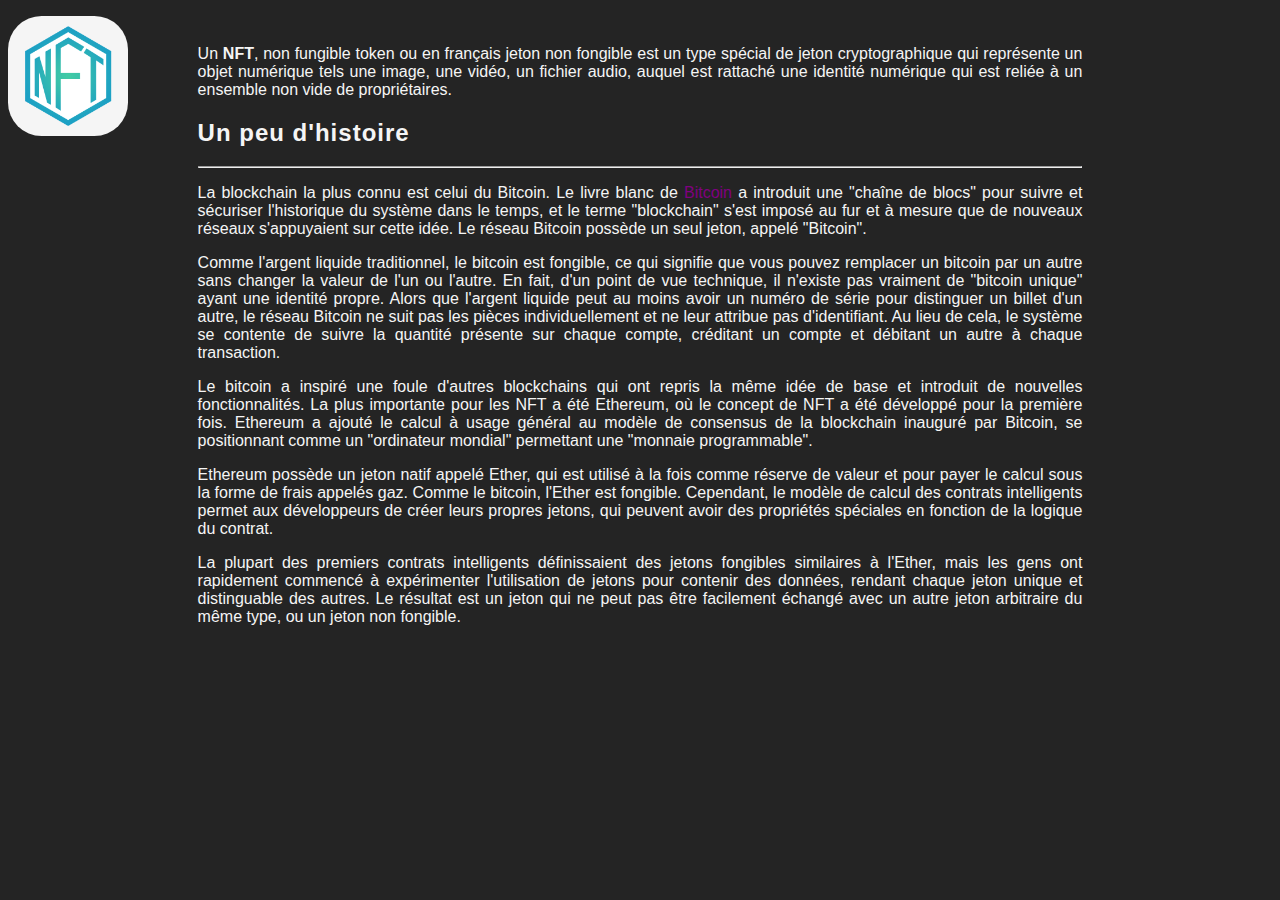
==== index.html @ 7b37a858 "first commit" ====
<!DOCTYPE html>
<html>
    <head>
        <title>Un peu d'histoire - ARUWIN</title>
        <link rel="stylesheet" href="assets\css\style.css">
        <meta http-equiv="Content-Type" content="text/html;charset=UTF-8">
        <meta name="viewport" content="width=device-width, initial-scale=1.0">
    </head>
    <body>
        <script src="main.js"></script>
        <header>
            <a class="overflow" class="purplelink" href="accueil.html"><img src="assets\img\NFT_Icon.png" alt="Logo"></a>
        </header>
        <ul>
            <div class="div1">
                <p>
                    Un <strong>NFT</strong>, non fungible token ou en français jeton non fongible est un type spécial de jeton cryptographique qui représente un objet numérique tels une image, une vidéo,
                    un fichier audio, auquel est rattaché une identité numérique qui est reliée à un ensemble non vide de propriétaires.     
                </p>
            </div>
            <div>
                <h2 class="container">Un peu d'histoire</h2>
                <hr>
                <p>
                    La blockchain la plus connu est celui du Bitcoin.
                    Le livre blanc de <a class="purplelink2" href="https://bitcoin.org/bitcoin.pdf">Bitcoin</a> a introduit une "chaîne de blocs" pour suivre et sécuriser l'historique du système dans le temps,
                    et le terme "blockchain" s'est imposé au fur et à mesure que de nouveaux réseaux s'appuyaient sur cette idée. Le réseau Bitcoin possède un seul jeton, appelé "Bitcoin".
                </p>
                <p>
                    Comme l'argent liquide traditionnel, le bitcoin est fongible, ce qui signifie que vous pouvez remplacer un bitcoin par un autre sans changer la valeur de l'un ou l'autre.
                    En fait, d'un point de vue technique, il n'existe pas vraiment de "bitcoin unique" ayant une identité propre.
                    Alors que l'argent liquide peut au moins avoir un numéro de série pour distinguer un billet d'un autre, le réseau Bitcoin ne suit pas les pièces individuellement
                    et ne leur attribue pas d'identifiant.
                    Au lieu de cela, le système se contente de suivre la quantité présente sur chaque compte, créditant un compte et débitant un autre à chaque transaction.
                </p>
                <p>
                    Le bitcoin a inspiré une foule d'autres blockchains qui ont repris la même idée de base et introduit de nouvelles fonctionnalités.
                    La plus importante pour les NFT a été Ethereum, où le concept de NFT a été développé pour la première fois.
                    Ethereum a ajouté le calcul à usage général au modèle de consensus de la blockchain inauguré par Bitcoin,
                    se positionnant comme un "ordinateur mondial" permettant une "monnaie programmable".
                </p>
                <p>
                    Ethereum possède un jeton natif appelé Ether, qui est utilisé à la fois comme réserve de valeur et pour payer le calcul sous la forme de frais appelés gaz.
                    Comme le bitcoin, l'Ether est fongible. Cependant,
                    le modèle de calcul des contrats intelligents permet aux développeurs de créer leurs propres jetons, qui peuvent avoir des propriétés spéciales en fonction de la logique du contrat. 
                </p>
                <p>
                    La plupart des premiers contrats intelligents définissaient des jetons fongibles similaires à l'Ether,
                    mais les gens ont rapidement commencé à expérimenter l'utilisation de jetons pour contenir des données, rendant chaque jeton unique et distinguable des autres.
                    Le résultat est un jeton qui ne peut pas être facilement échangé avec un autre jeton arbitraire du même type, ou un jeton non fongible.
                </p>
            </div class="div1">
        </ul>
    </body>
</html>
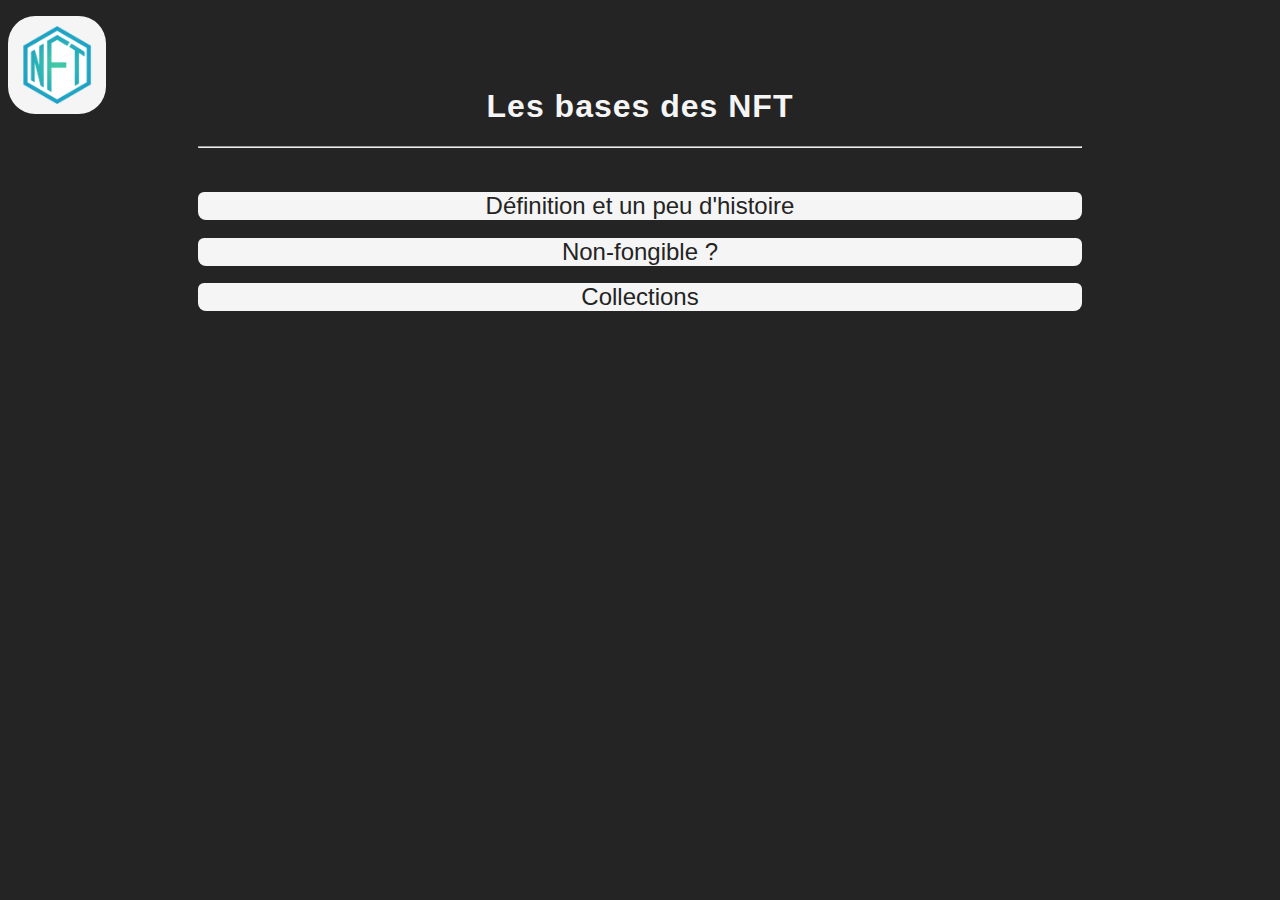
==== commit 9e29d75e: "seconde commit" ====
--- a/index.html
+++ b/index.html
@@ -1,55 +1,38 @@
 <!DOCTYPE html>
 <html>
     <head>
-        <title>Un peu d'histoire - ARUWIN</title>
-        <link rel="stylesheet" href="assets\css\style.css">
+        <title>Accueil - ARUWIN</title>
         <meta http-equiv="Content-Type" content="text/html;charset=UTF-8">
-        <meta name="viewport" content="width=device-width, initial-scale=1.0">
+        <link rel="stylesheet" href="assets\css\accueil.css">
+        <script type="text/javascript" src="assets/js/accueil.js"></script>
     </head>
+    <header>
+        <a class="overflow" href="Index.html" target="_blank"><img src="assets\img\NFT_Icon.png" alt="Logo"></a>
+    </header>
     <body>
-        <script src="main.js"></script>
-        <header>
-            <a class="overflow" class="purplelink" href="accueil.html"><img src="assets\img\NFT_Icon.png" alt="Logo"></a>
-        </header>
+        <script>
+            console.log("C'est le code de ARUWIN ! Pas touche !!")
+        </script>
         <ul>
-            <div class="div1">
-                <p>
-                    Un <strong>NFT</strong>, non fungible token ou en français jeton non fongible est un type spécial de jeton cryptographique qui représente un objet numérique tels une image, une vidéo,
-                    un fichier audio, auquel est rattaché une identité numérique qui est reliée à un ensemble non vide de propriétaires.     
-                </p>
+        <div class="container">
+            <H1 class="titre">
+                Les bases des NFT
+            </H1>
+            <hr>
+        <ul>
+        </div>
+            <div>
+                <li class="sommaires">
+                   <a class="link" href="Un peu d'histoire.html">Définition et un peu d'histoire</a>
+                </li>
+                <li class="sommaires">
+                    <a class="link" href="non-fongible.html">Non-fongible ?</a>
+                </li>
+                <li class="sommaires">
+                    <a class="link" href="Collections.html">Collections</a>
+                </li>
             </div>
-            <div>
-                <h2 class="container">Un peu d'histoire</h2>
-                <hr>
-                <p>
-                    La blockchain la plus connu est celui du Bitcoin.
-                    Le livre blanc de <a class="purplelink2" href="https://bitcoin.org/bitcoin.pdf">Bitcoin</a> a introduit une "chaîne de blocs" pour suivre et sécuriser l'historique du système dans le temps,
-                    et le terme "blockchain" s'est imposé au fur et à mesure que de nouveaux réseaux s'appuyaient sur cette idée. Le réseau Bitcoin possède un seul jeton, appelé "Bitcoin".
-                </p>
-                <p>
-                    Comme l'argent liquide traditionnel, le bitcoin est fongible, ce qui signifie que vous pouvez remplacer un bitcoin par un autre sans changer la valeur de l'un ou l'autre.
-                    En fait, d'un point de vue technique, il n'existe pas vraiment de "bitcoin unique" ayant une identité propre.
-                    Alors que l'argent liquide peut au moins avoir un numéro de série pour distinguer un billet d'un autre, le réseau Bitcoin ne suit pas les pièces individuellement
-                    et ne leur attribue pas d'identifiant.
-                    Au lieu de cela, le système se contente de suivre la quantité présente sur chaque compte, créditant un compte et débitant un autre à chaque transaction.
-                </p>
-                <p>
-                    Le bitcoin a inspiré une foule d'autres blockchains qui ont repris la même idée de base et introduit de nouvelles fonctionnalités.
-                    La plus importante pour les NFT a été Ethereum, où le concept de NFT a été développé pour la première fois.
-                    Ethereum a ajouté le calcul à usage général au modèle de consensus de la blockchain inauguré par Bitcoin,
-                    se positionnant comme un "ordinateur mondial" permettant une "monnaie programmable".
-                </p>
-                <p>
-                    Ethereum possède un jeton natif appelé Ether, qui est utilisé à la fois comme réserve de valeur et pour payer le calcul sous la forme de frais appelés gaz.
-                    Comme le bitcoin, l'Ether est fongible. Cependant,
-                    le modèle de calcul des contrats intelligents permet aux développeurs de créer leurs propres jetons, qui peuvent avoir des propriétés spéciales en fonction de la logique du contrat. 
-                </p>
-                <p>
-                    La plupart des premiers contrats intelligents définissaient des jetons fongibles similaires à l'Ether,
-                    mais les gens ont rapidement commencé à expérimenter l'utilisation de jetons pour contenir des données, rendant chaque jeton unique et distinguable des autres.
-                    Le résultat est un jeton qui ne peut pas être facilement échangé avec un autre jeton arbitraire du même type, ou un jeton non fongible.
-                </p>
-            </div class="div1">
         </ul>
+        
     </body>
 </html>